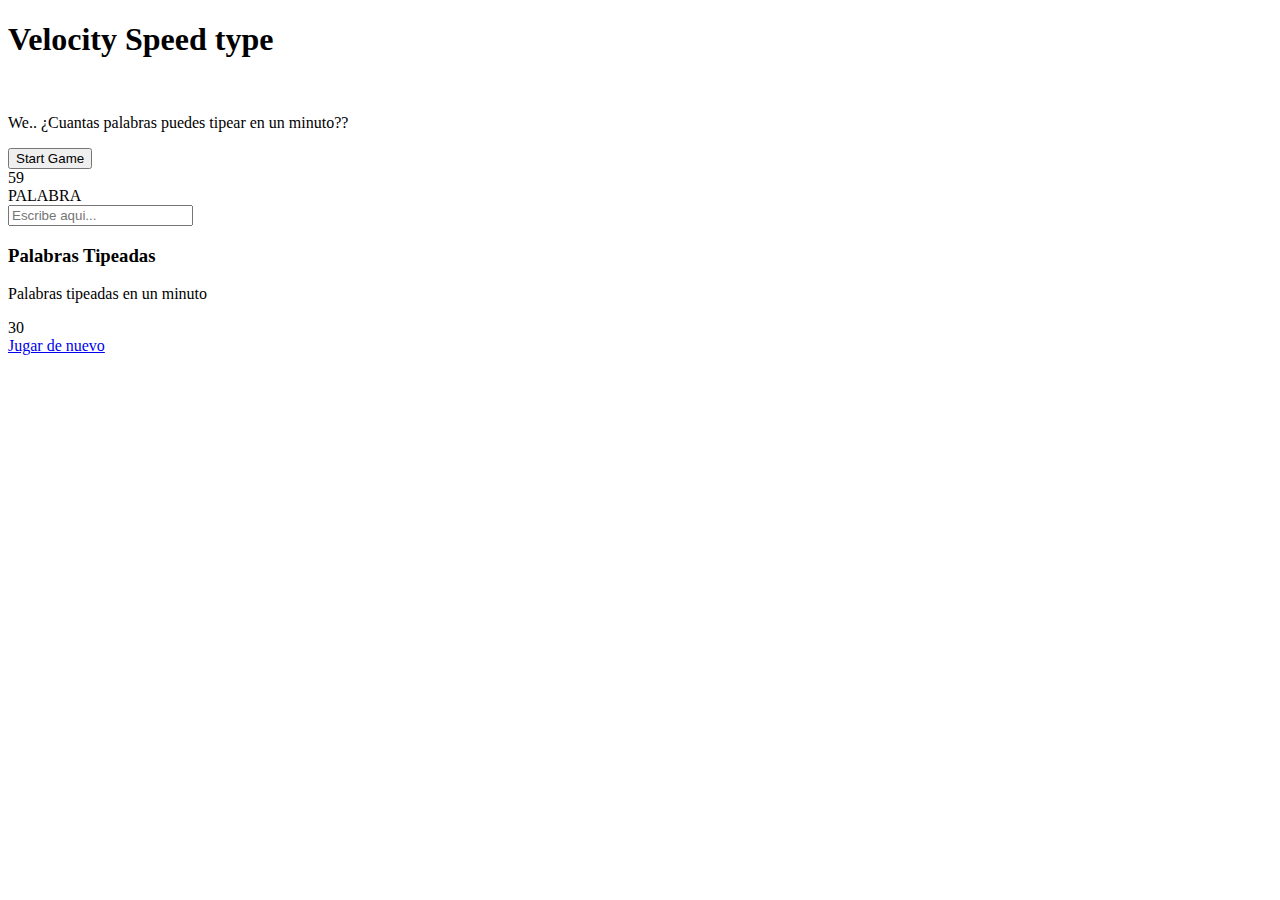
==== VeldeTipeo/index.html @ 3ba0e29c "typeGmne v1" ====
<!DOCTYPE html>
<html lang="en">

<head>
    <meta charset="UTF-8">
    <meta http-equiv="X-UA-Compatible" content="IE=edge">
    <meta name="viewport" content="width=device-width, initial-scale=1.0">
    <title>GameVelocity</title>
    <link rel="stylesheet" href="/style/estilo.css"
</head>

<body>
    <div class="contenedor">
        <h1>Velocity Speed type</h1>
        <!--pantallla inicio-->
        <div id="inicio"></div>
        <img src="/tipeo1.jpg" alt="">
        <p> We.. ¿Cuantas palabras puedes tipear en un minuto??</p>
        <button class="button">Start Game</button>
    </div>
    <!--pantallla  game-->
    <div class="juego" id="juego">
        <div id="juego" class="tiempo">59</div>
        <div id="palabra" class="palabra_estilo">PALABRA</div>

        <input type="text" placeholder="Escribe aqui..." id="palabra_ingresada" class="entrada">
        <div class="listado" id="registro">
            <h3>Palabras Tipeadas</h3>
        </div>
    </div>
<!-- pantalla final-->
<div class="estilo_final" id="final">
    <p class="texto_final">Palabras tipeadas en un minuto</p>
    <div class="estilo_cantidad_final" id="cantidad_final">30
</div>

<a href="index.html" class="button">Jugar de nuevo </a>
  </div>
</div>


</body>
</html>
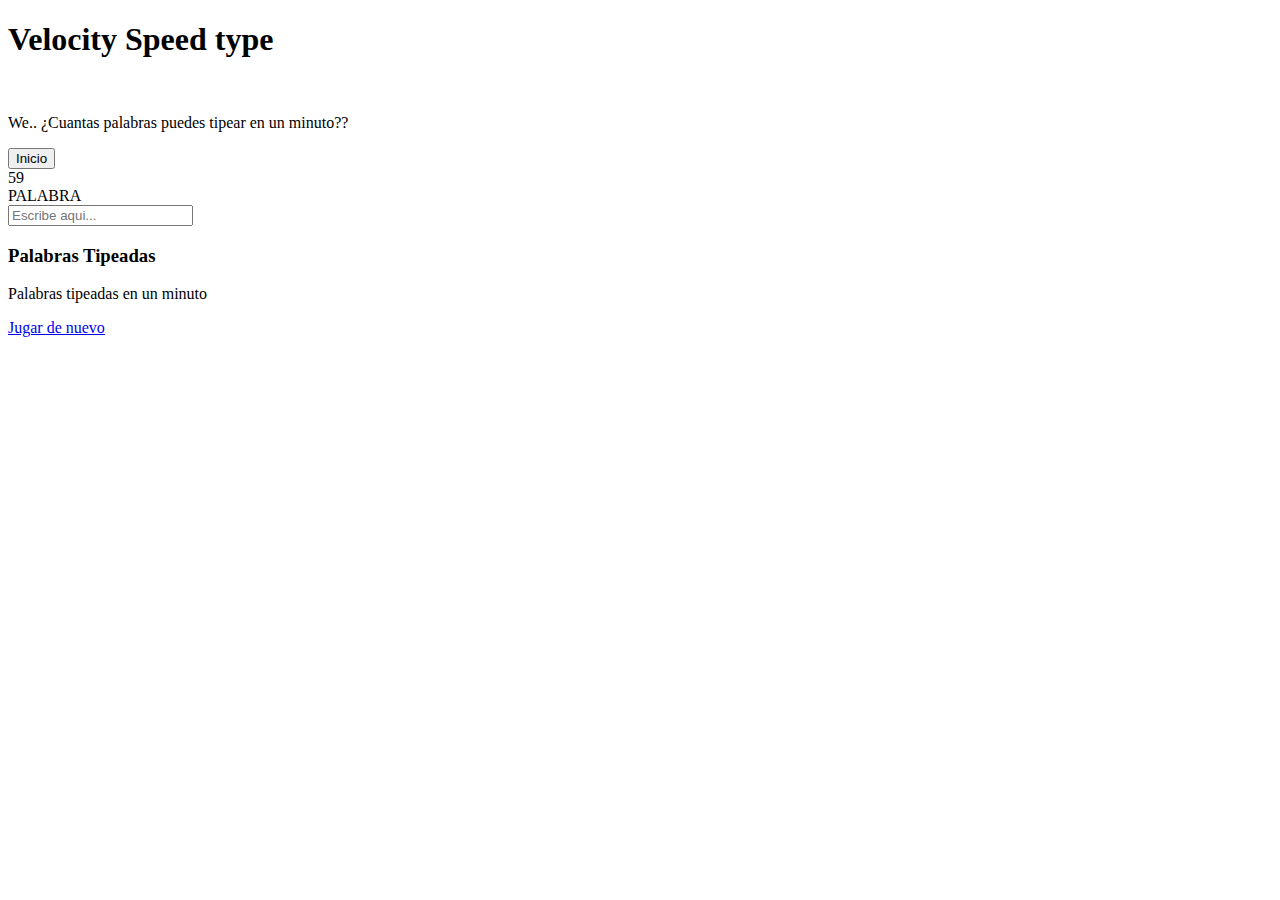
==== commit 31d8a87d: "File Updated v2.0" ====
--- a/VeldeTipeo/index.html
+++ b/VeldeTipeo/index.html
@@ -1,43 +1,45 @@
 <!DOCTYPE html>
 <html lang="en">
-
 <head>
     <meta charset="UTF-8">
-    <meta http-equiv="X-UA-Compatible" content="IE=edge">
     <meta name="viewport" content="width=device-width, initial-scale=1.0">
     <title>GameVelocity</title>
-    <link rel="stylesheet" href="/style/estilo.css"
+    <link rel="stylesheet" href="/style/estilo.css">
 </head>
-
 <body>
     <div class="contenedor">
         <h1>Velocity Speed type</h1>
         <!--pantallla inicio-->
-        <div id="inicio"></div>
-        <img src="/tipeo1.jpg" alt="">
-        <p> We.. ¿Cuantas palabras puedes tipear en un minuto??</p>
-        <button class="button">Start Game</button>
+        <div id="inicio" >
+           <img src="/tipeo1.jpg" alt=""> 
+            <p> We.. ¿Cuantas palabras puedes tipear en un minuto??</p>
+            <button class="button" onclick="comenzarJuego()">Inicio</button>
+        </div>
+
+        <!--pantallla  game-->
+        <div class="juego" id="juego">
+        <!--my importante si esta mal id tiempo causa fallas al iniciar juego!!!!-->
+            <div id="tiempo" class="tiempo">59</div>   
+            <div id="palabra" class="palabra_estilo">PALABRA</div>
+
+            <input type="text" placeholder="Escribe aqui..." id="palabra_ingresada" class="entrada" onkeyup="comparar()">
+            <div class="listado" id="registro">
+                <h3>Palabras Tipeadas</h3>
+
+            </div>
+        </div>
+
+        <!-- pantalla final-->
+        <div class="estilo_final" id="final">
+            <p class="texto_final">Palabras tipeadas en un minuto</p>
+            <div class="estilo_cantidad_final" id="cantidad_final">
+            </div>
+        
+            <a href="index.html" class="button">Jugar de nuevo </a>
+        </div>
+    
     </div>
-    <!--pantallla  game-->
-    <div class="juego" id="juego">
-        <div id="juego" class="tiempo">59</div>
-        <div id="palabra" class="palabra_estilo">PALABRA</div>
 
-        <input type="text" placeholder="Escribe aqui..." id="palabra_ingresada" class="entrada">
-        <div class="listado" id="registro">
-            <h3>Palabras Tipeadas</h3>
-        </div>
-    </div>
-<!-- pantalla final-->
-<div class="estilo_final" id="final">
-    <p class="texto_final">Palabras tipeadas en un minuto</p>
-    <div class="estilo_cantidad_final" id="cantidad_final">30
-</div>
-
-<a href="index.html" class="button">Jugar de nuevo </a>
-  </div>
-</div>
-
-
+    <script src="script/scritur.js"></script>
 </body>
 </html>